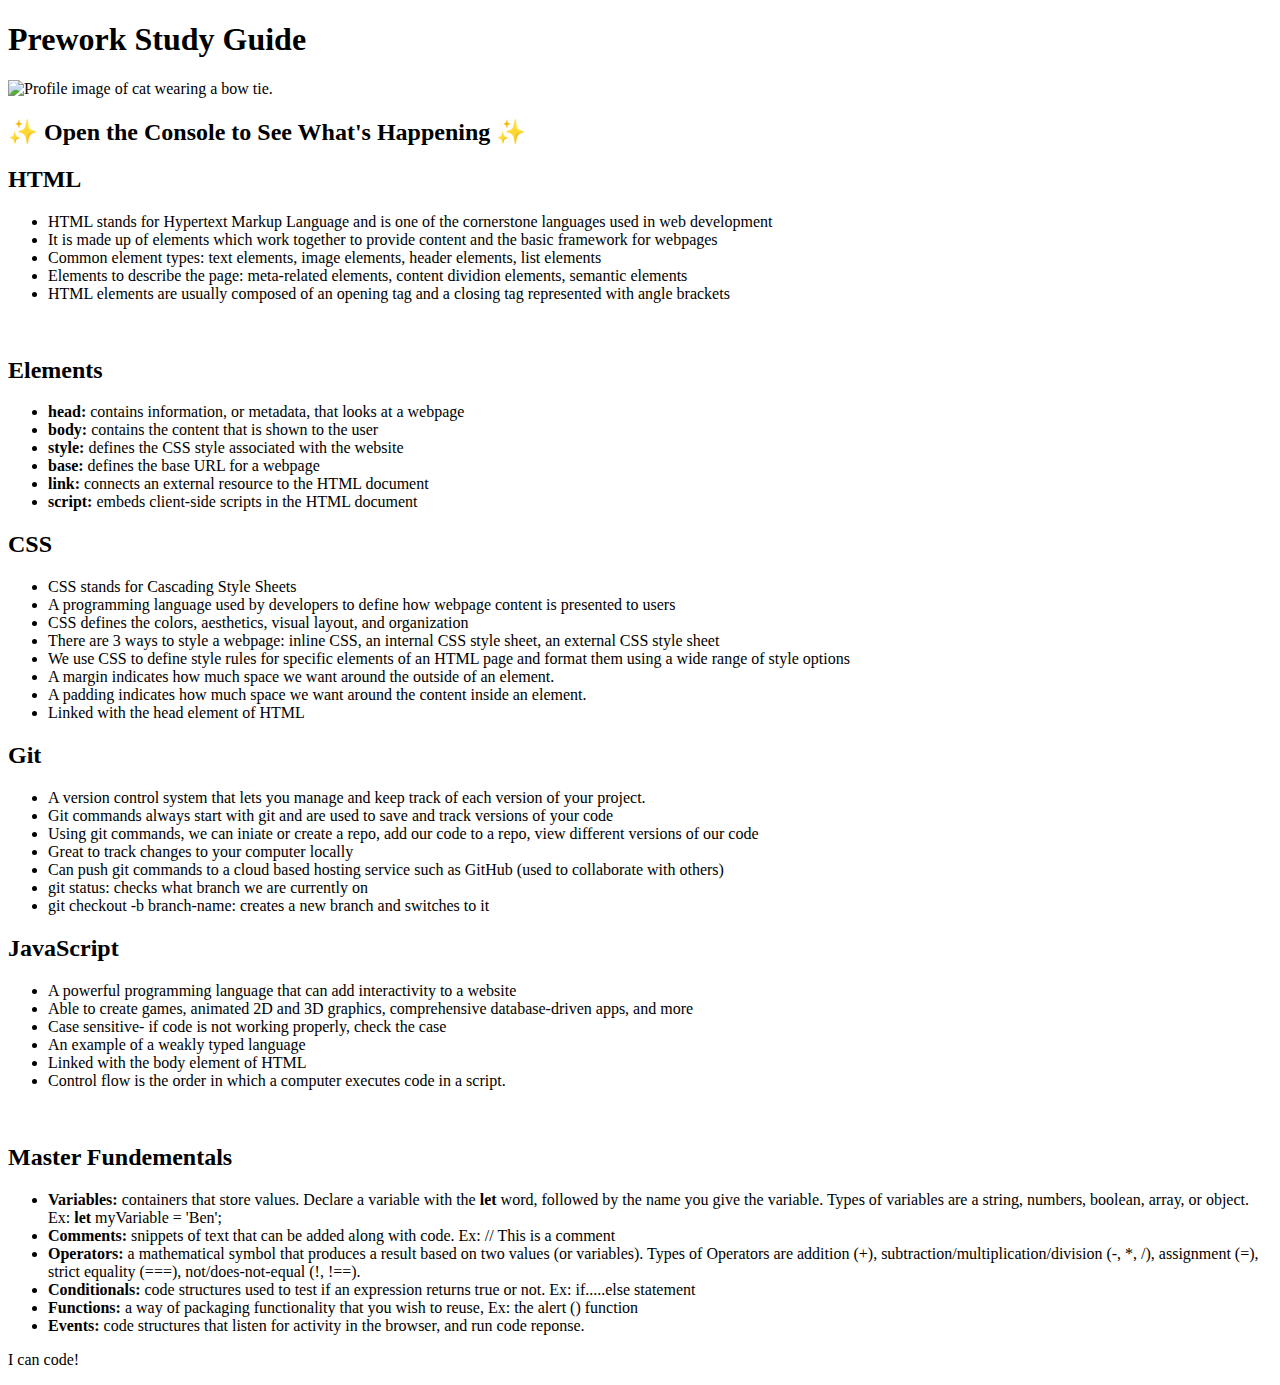
==== index.html @ 618ef7aa "Create index.html" ====
<!DOCTYPE html>
<html lang="en">
  <head>
    <meta charset="UTF-8" />
    <meta http-equiv="X-UA-Compatible" content="IE=edge" />
    <meta name="viewport" content="width=device-width, initial-scale=1.0" />
    <link rel="stylesheet" href="./assets/style.css">
    <title>Prework Study Guide</title>
  </head>
  <body>
    <header id="top">
      <h1>Prework Study Guide</h1>
      <img src="./assets/bowtie-cat.png" alt="Profile image of cat wearing a bow tie." />
      <h2>✨ Open the Console to See What's Happening ✨</h2>
    </header>
    <main>
      <section class="card" id="html-section"> 
        <h2>HTML</h2>
        <ul>
          <li>HTML stands for Hypertext Markup Language and is one of the cornerstone languages used in web development</li>
          <li>It is made up of elements which work together to provide content and the basic framework for webpages </li>
          <li>Common element types: text elements, image elements, header elements, list elements</li>
          <li>Elements to describe the page: meta-related elements, content dividion elements, semantic elements</li>
          <li>HTML elements are usually composed of an opening tag and a closing tag represented with angle brackets</li>
        </ul>
        <br>
        <h2>Elements</h2>
          <ul>
            <li><b>head: </b>contains information, or metadata, that looks at a webpage</li>
            <li><b>body: </b>contains the content that is shown to the user</li>
            <li><b>style: </b>defines the CSS style associated with the website</li>
            <li><b>base: </b>defines the base URL for a webpage</li>
            <li><b>link: </b>connects an external resource to the HTML document</li>
            <li><b>script: </b>embeds client-side scripts in the HTML document</li>
          </ul>
      </section>

      <section class="card" id="css-section">
        <h2>CSS</h2>
        <ul>
          <li>CSS stands for Cascading Style Sheets</li>
          <li>A programming language used by developers to define how webpage content is presented to users</li>
          <li>CSS defines the colors, aesthetics, visual layout, and organization</li>
          <li>There are 3 ways to style a webpage: inline CSS, an internal CSS style sheet, an external CSS style sheet</li>
          <li>We use CSS to define style rules for specific elements of an HTML page and format them using a wide range of style options</li>
          <li>A margin indicates how much space we want around the outside of an element.</li>
          <li>A padding indicates how much space we want around the content inside an element.</li>
          <li>Linked with the head element of HTML</li>
        </ul>
      </section>

      <section class="card" id="git-section">
        <h2>Git</h2>
        <ul>
          <li>A version control system that lets you manage and keep track of each version of your project.</li>
          <li>Git commands always start with git and are used to save and track versions of your code</li>
          <li>Using git commands, we can iniate or create a repo, add our code to a repo, view different versions of our code</li>
          <li>Great to track changes to your computer locally</li>
          <li>Can push git commands to a cloud based hosting service such as GitHub (used to collaborate with others) </li>
          <li>git status: checks what branch we are currently on</li>
          <li>git checkout -b branch-name: creates a new branch and switches to it</li>
        </ul>
      </section>

      <section class="card" id="javascript-section">
        <h2>JavaScript</h2>
        <ul>
          <li>A powerful programming language that can add interactivity to a website</li>
          <li>Able to create games, animated 2D and 3D graphics, comprehensive database-driven apps, and more</li>
          <li>Case sensitive- if code is not working properly, check the case</li>
          <li>An example of a weakly typed language</li>
          <li>Linked with the body element of HTML</li>
          <li>Control flow is the order in which a computer executes code in a script. </li>
        </ul>
         <br>
        <h2>Master Fundementals</h2>
        <ul>
          <li><b>Variables:</b> containers that store values.  Declare a variable with the <b>let</b> word, followed by the name you give the variable. Types of variables are a string, numbers, boolean, array, or object. Ex: <b>let</b> myVariable = 'Ben';</li>
          <li><b>Comments:</b> snippets of text that can be added along with code. Ex: // This is a comment </li>
          <li><b>Operators:</b> a mathematical symbol that produces a result based on two values (or variables). Types of Operators are addition (+), subtraction/multiplication/division (-, *, /), assignment (=), strict equality (===), not/does-not-equal (!, !==). </li>
          <li><b>Conditionals:</b> code structures used to test if an expression returns true or not. Ex: if.....else statement</li>
          <li><b>Functions: </b> a way of packaging functionality that you wish to reuse, Ex: the alert () function</li>
          <li><b>Events:</b> code structures that listen for activity in the browser, and run code reponse. </li>
        </ul>
      </section>

    </main>
    
    <footer>
      <p>I can code!</p>
    </footer>
    <script src="./assets/script.js"></script>
  </body>
</html>
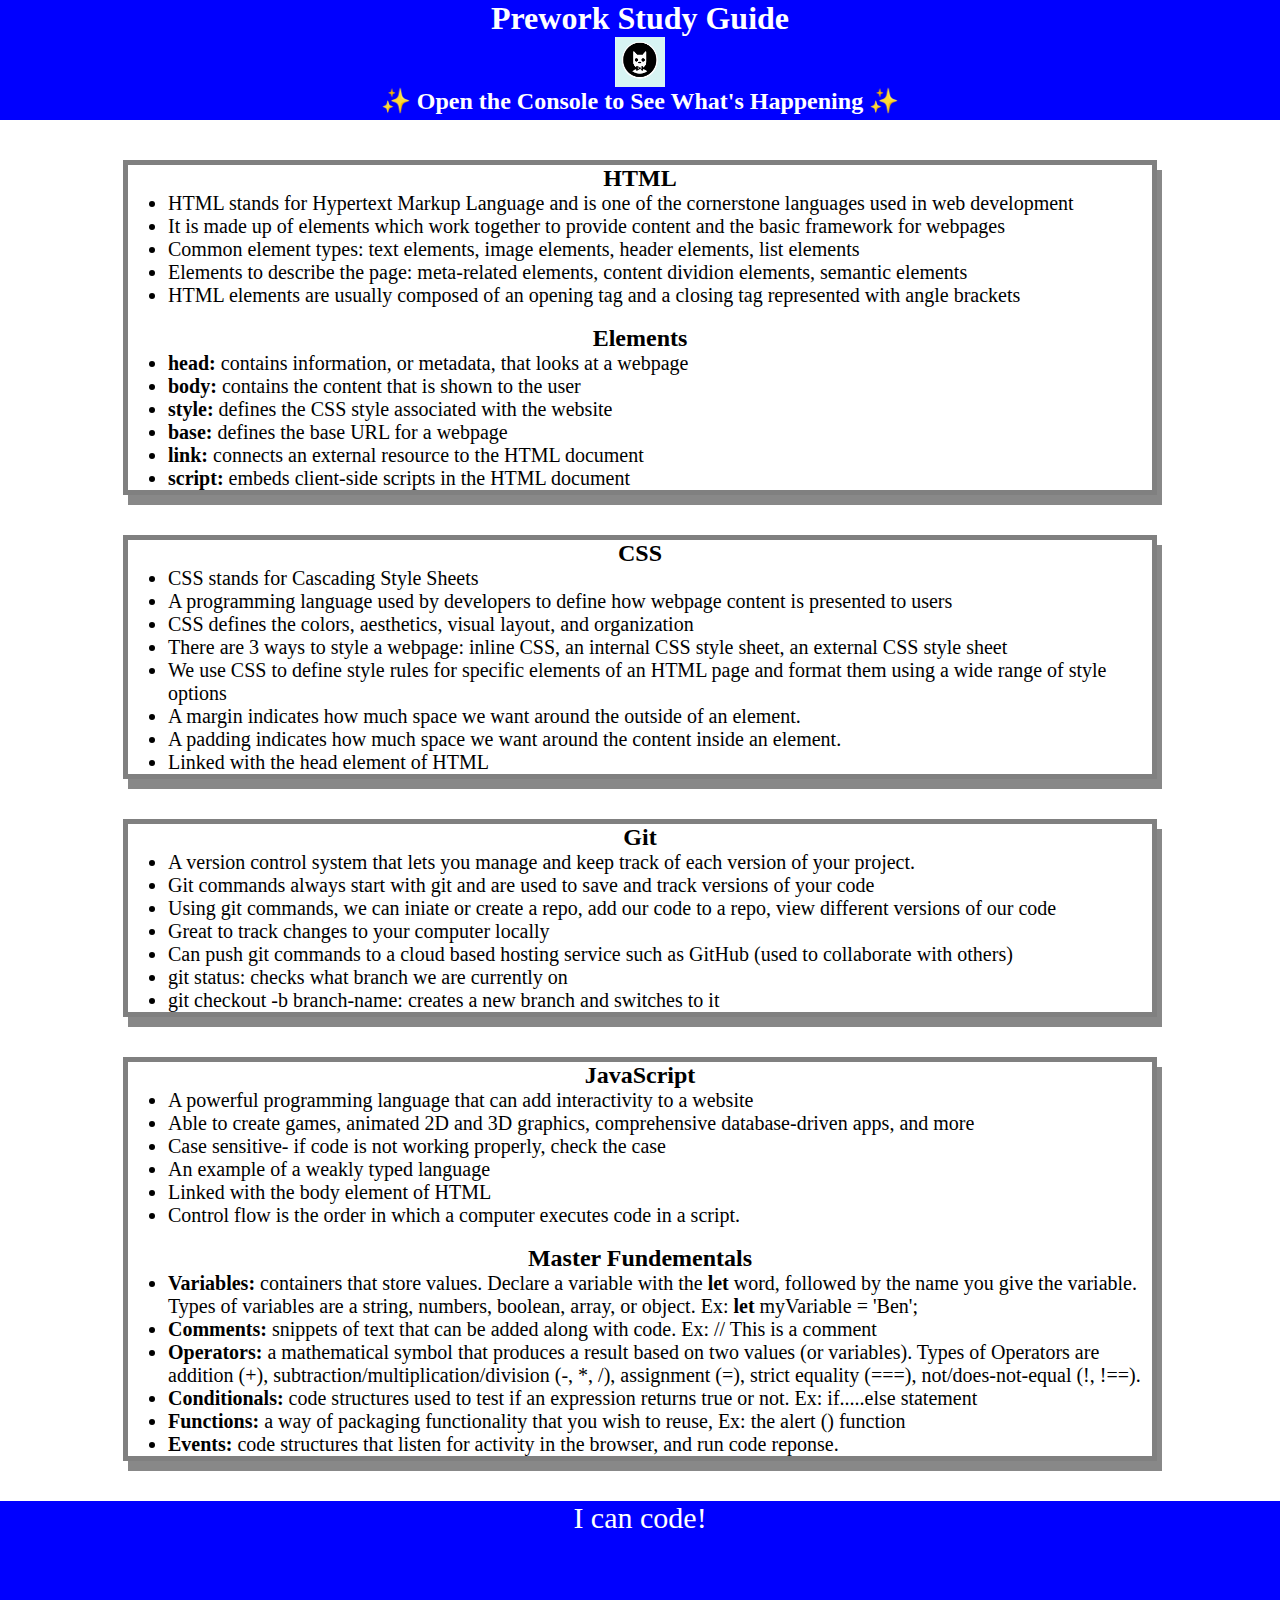
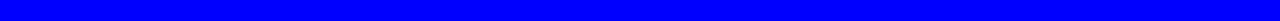
==== commit 9d4312c5: "debugged index" ====
--- a/index.html
+++ b/index.html
@@ -4,13 +4,13 @@
     <meta charset="UTF-8" />
     <meta http-equiv="X-UA-Compatible" content="IE=edge" />
     <meta name="viewport" content="width=device-width, initial-scale=1.0" />
-    <link rel="stylesheet" href="./assets/style.css">
+    <link rel="stylesheet" href="style.css">
     <title>Prework Study Guide</title>
   </head>
   <body>
     <header id="top">
       <h1>Prework Study Guide</h1>
-      <img src="./assets/bowtie-cat.png" alt="Profile image of cat wearing a bow tie." />
+      <img src="bowtie-cat.png" alt="Profile image of cat wearing a bow tie." />
       <h2>✨ Open the Console to See What's Happening ✨</h2>
     </header>
     <main>
@@ -89,6 +89,6 @@
     <footer>
       <p>I can code!</p>
     </footer>
-    <script src="./assets/script.js"></script>
+    <script src="script.js"></script>
   </body>
 </html>
--- a/style.css
+++ b/style.css
@@ -0,0 +1,44 @@
+* {
+    margin: 0;
+    padding: 0;
+}
+
+header,
+footer {
+    height: 120px;
+    background-color: blue;
+    color: white;
+}
+
+h1,
+h2 {
+    text-align: center;
+}
+
+img {
+    display: block;
+    height: 50px;
+    width: 50px;
+    margin-left: auto;
+    margin-right: auto;
+}
+
+ul, 
+dl {
+    padding-left: 40px;
+    font-size: 20px;
+}
+
+p {
+    text-align: center;
+    font-size: 30px;
+  }
+
+  .card {
+    width: 80%;
+    margin: 40px auto;
+    border: 5px solid gray;
+    box-shadow: 5px 10px #888888;
+  }
+
+  